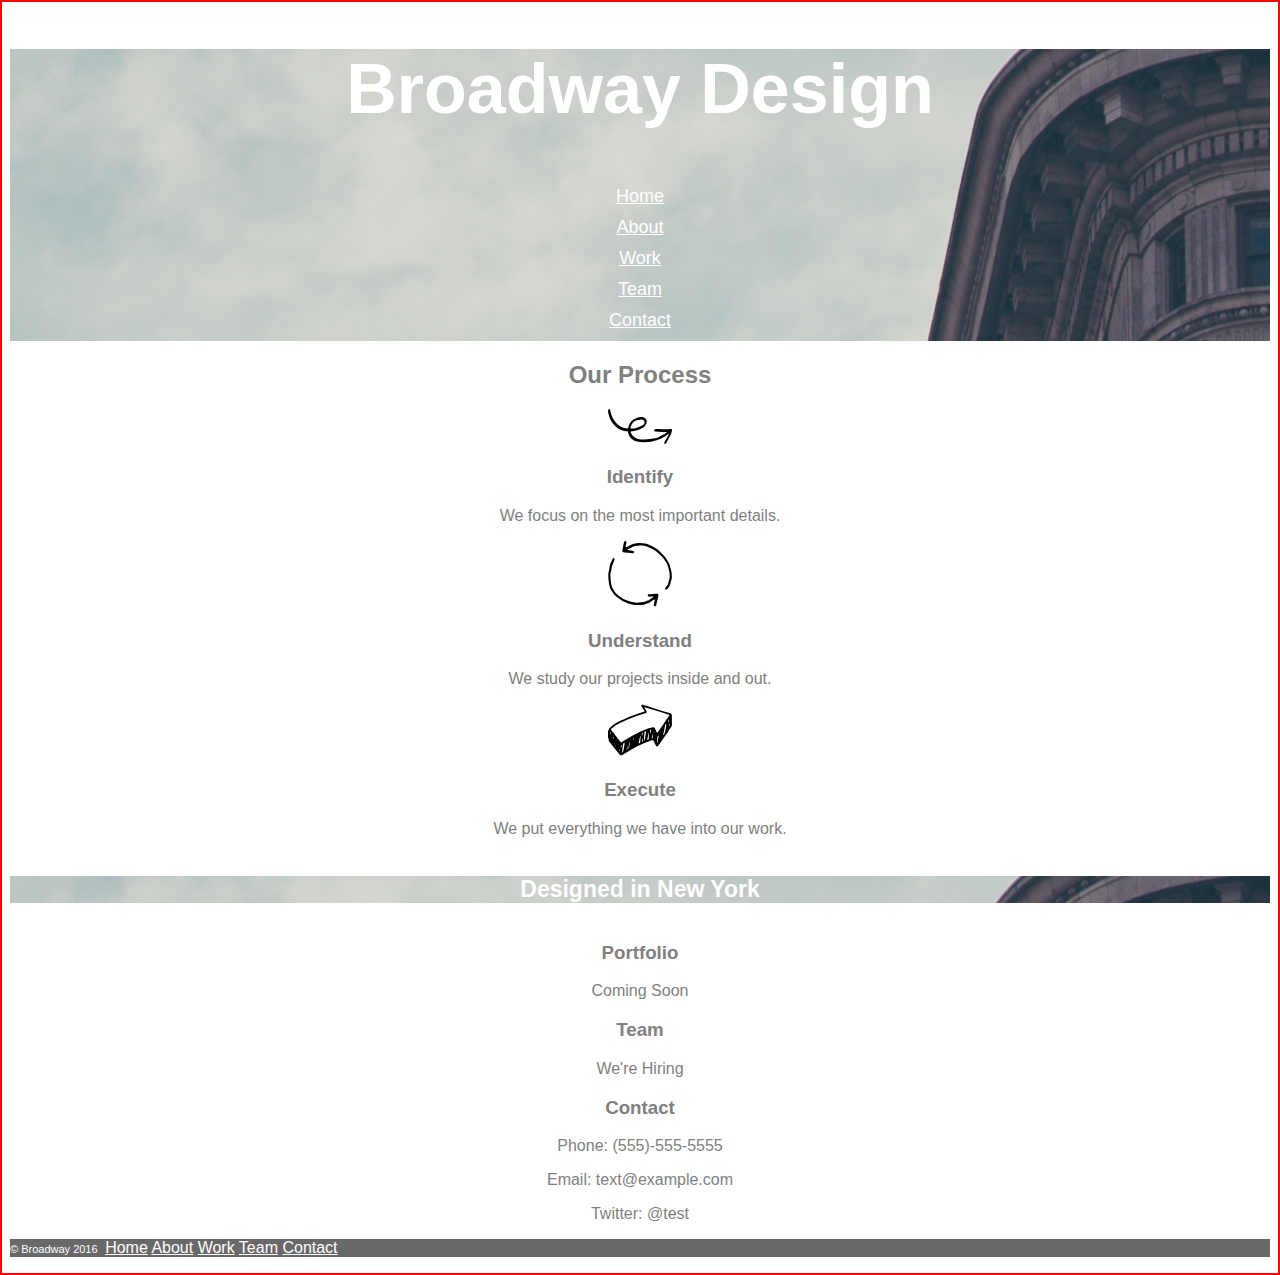
==== Broadway/index.html @ 94eb11b8 "Initial Commit" ====
<!DOCTYPE html>
<html>
  <!-- Broadway Design - index.html -->
  <head>
    <link href="./resources/css/style.css" type="text/css" rel="stylesheet">
    <meta charset="utf-8">
    <style type="text/css">
      .nobull {
      list-style-type: none;
      }
    </style>
    <title>Broadway Design</title>
  </head>
  <body>

    <div id="top-header">
      <h1 class="h1-background">Broadway Design</h1>
        <ul class="nobull">
          <li><a href="#index.html">Home</a></li>
          <li><a href="#index.html">About</a></li>
          <li><a href="#index.html">Work</a></li>
          <li><a href="#index.html">Team</a></li>
          <li><a href="#index.html">Contact</a></li>
        </ul>
    </div>

    <!--Center page content-->
    <h2>Our Process</h2>
    <img src="./resources/images/identify.svg">
    <h3>Identify</h3>
    <p>We focus on the most important details.</p>
    <img src="./resources/images/understand.svg">
    <h3>Understand</h3>
    <p>We study our projects inside and out.</p>
    <img src="./resources/images/execute.svg">
    <h3>Execute</h3>
    <p>We put everything we have into our work.</p>

    <!--Bottom section page content-->
    <div id="bottom-header">
      <h5 class="h5-background">Designed in New York</h5>
    </div>
      <h3>Portfolio</h3>
      <p>Coming Soon</p>
      <h3>Team</h3>
      <p>We're Hiring</p>
      <h3>Contact</h3>
      <p>Phone: (555)-555-5555</p>
      <p>Email: text&#64;example.com</p>
      <p>Twitter: &#64;test</p>

    <!--Footer section content-->
    <div id="footer">
      <nav class="footer-list">
        <p><span class="copyright">&copy;&nbsp;Broadway 2016&nbsp;</span>
          <a href="#index.html">Home</a>
          <a href="#index.html">About</a>
          <a href="#index.html">Work</a>
          <a href="#index.html">Team</a>
          <a href="#index.html">Contact</a>
        </p>
      </nav>
    </div>

  </body>
</html>
---- Broadway/resources/css/style.css ----
/* Broadway Design -- style.css */
/* HTML list of sectional selectors:
/* div's: #top-header, bottom-header, footer */
/* class: h1-background, nobull, h5-background, footer-list, copyright */

html{
  border: 2px solid red;
  margin: auto;
}

body {
  font-family: Helvetica, sans-serif;
  text-align: center;
  color: gray;
}

a:link, a:visited, a:active{
  color: white;
}

ul, li, .nobull {
  font-size: 18px;
  padding: 5px 20px;
}

#top-header,
.h1-background {
  background: url('../images/the-flatiron-building.png') no-repeat;
  font-size: 70px;
  text-align: center;
  color: white;
}

#bottom-header,
.h5-background {
  background: url('../images/the-flatiron-building.png') no-repeat;
  font-size: 23px;
  text-align: center;
  color: white;
}

.copyright {
  font-size: 11px;

}

#footer {
  background-color: dimgray;
  text-align: left;
  color: white;
}
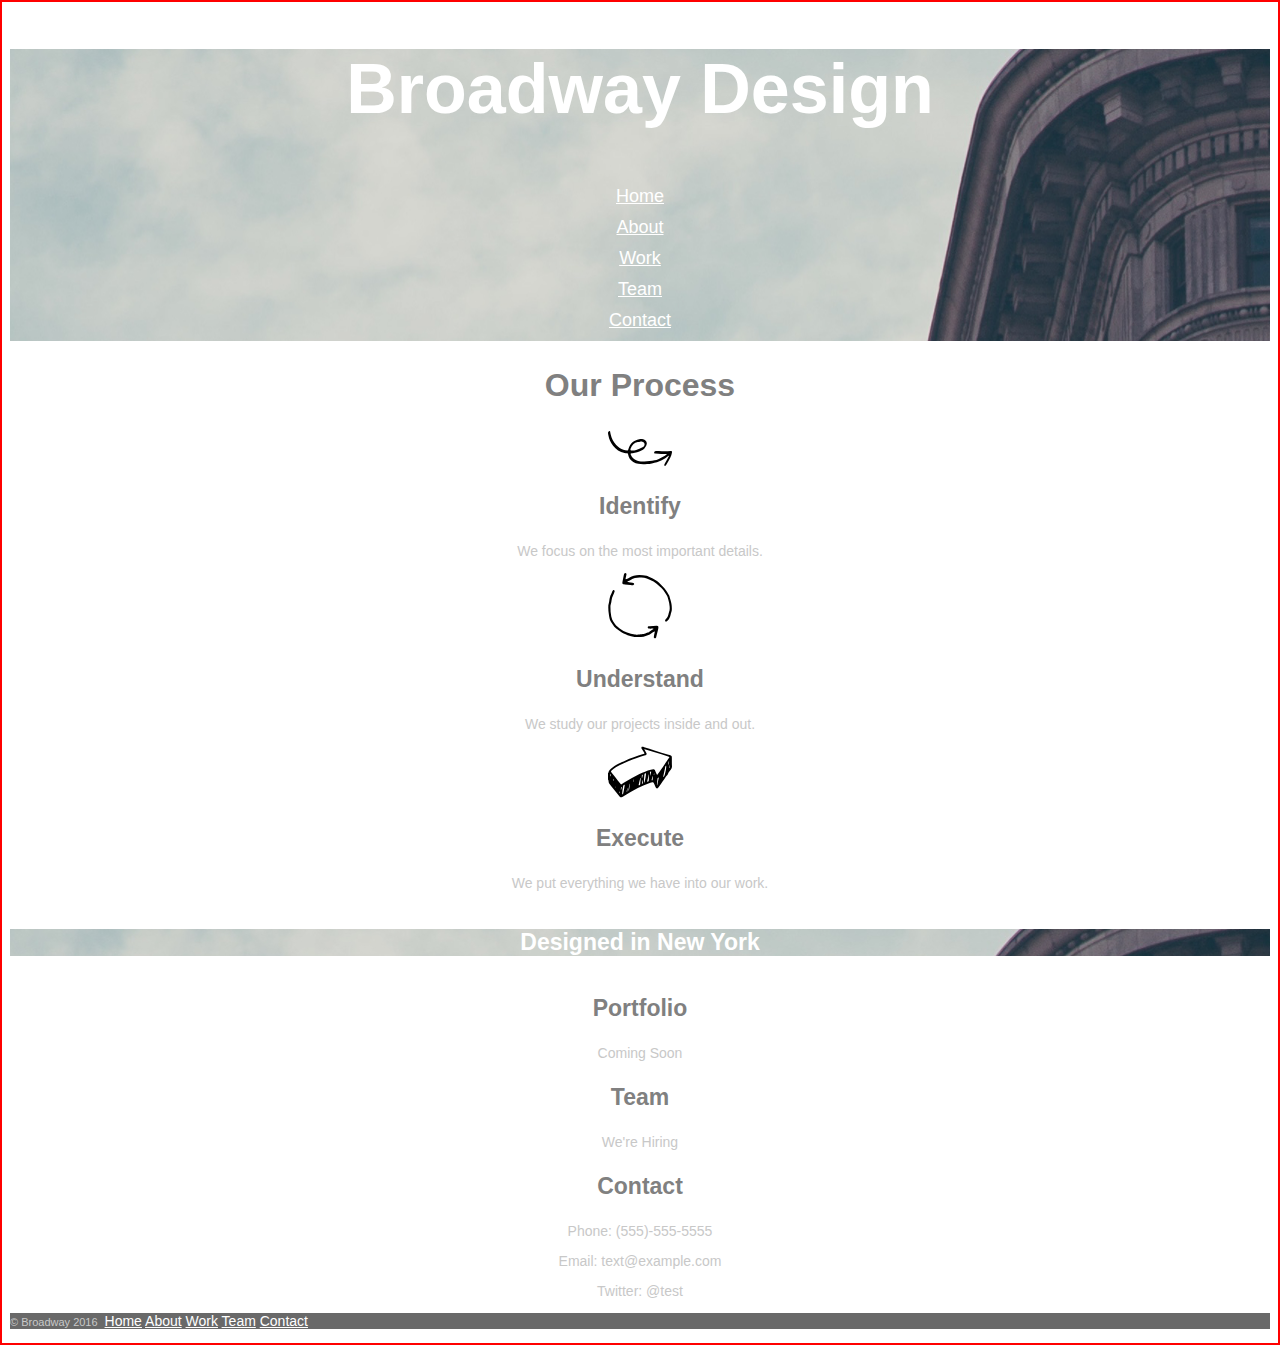
==== commit 709d6e1a: "update index, sytle" ====
--- a/Broadway/index.html
+++ b/Broadway/index.html
@@ -4,15 +4,11 @@
   <head>
     <link href="./resources/css/style.css" type="text/css" rel="stylesheet">
     <meta charset="utf-8">
-    <style type="text/css">
-      .nobull {
-      list-style-type: none;
-      }
-    </style>
+    <style type="text/css"> .nobull { list-style-type: none; } </style>
     <title>Broadway Design</title>
   </head>
   <body>
-
+    <!--Page heading-->
     <div id="top-header">
       <h1 class="h1-background">Broadway Design</h1>
         <ul class="nobull">
@@ -26,30 +22,30 @@
 
     <!--Center page content-->
     <h2>Our Process</h2>
-    <img src="./resources/images/identify.svg">
+      <img src="./resources/images/identify.svg">
     <h3>Identify</h3>
-    <p>We focus on the most important details.</p>
-    <img src="./resources/images/understand.svg">
+      <p>We focus on the most important details.</p>
+      <img src="./resources/images/understand.svg">
     <h3>Understand</h3>
-    <p>We study our projects inside and out.</p>
-    <img src="./resources/images/execute.svg">
+      <p>We study our projects inside and out.</p>
+      <img src="./resources/images/execute.svg">
     <h3>Execute</h3>
-    <p>We put everything we have into our work.</p>
+      <p>We put everything we have into our work.</p>
 
-    <!--Bottom section page content-->
+    <!--Bottom section content-->
     <div id="bottom-header">
       <h5 class="h5-background">Designed in New York</h5>
     </div>
       <h3>Portfolio</h3>
-      <p>Coming Soon</p>
+        <p>Coming Soon</p>
       <h3>Team</h3>
-      <p>We're Hiring</p>
+        <p>We're Hiring</p>
       <h3>Contact</h3>
-      <p>Phone: (555)-555-5555</p>
-      <p>Email: text&#64;example.com</p>
-      <p>Twitter: &#64;test</p>
+        <p>Phone: (555)-555-5555</p>
+        <p>Email: text&#64;example.com</p>
+        <p>Twitter: &#64;test</p>
 
-    <!--Footer section content-->
+    <!--Footer content-->
     <div id="footer">
       <nav class="footer-list">
         <p><span class="copyright">&copy;&nbsp;Broadway 2016&nbsp;</span>
--- a/Broadway/resources/css/style.css
+++ b/Broadway/resources/css/style.css
@@ -12,6 +12,19 @@
   font-family: Helvetica, sans-serif;
   text-align: center;
   color: gray;
+}
+
+h2 {
+  font-size: 32px;
+}
+
+h3 {
+  font-size: 23px;
+}
+
+p {
+  font-size: 14px;
+  color: #c8c8c8;
 }
 
 a:link, a:visited, a:active{
@@ -41,7 +54,6 @@
 
 .copyright {
   font-size: 11px;
-
 }
 
 #footer {
